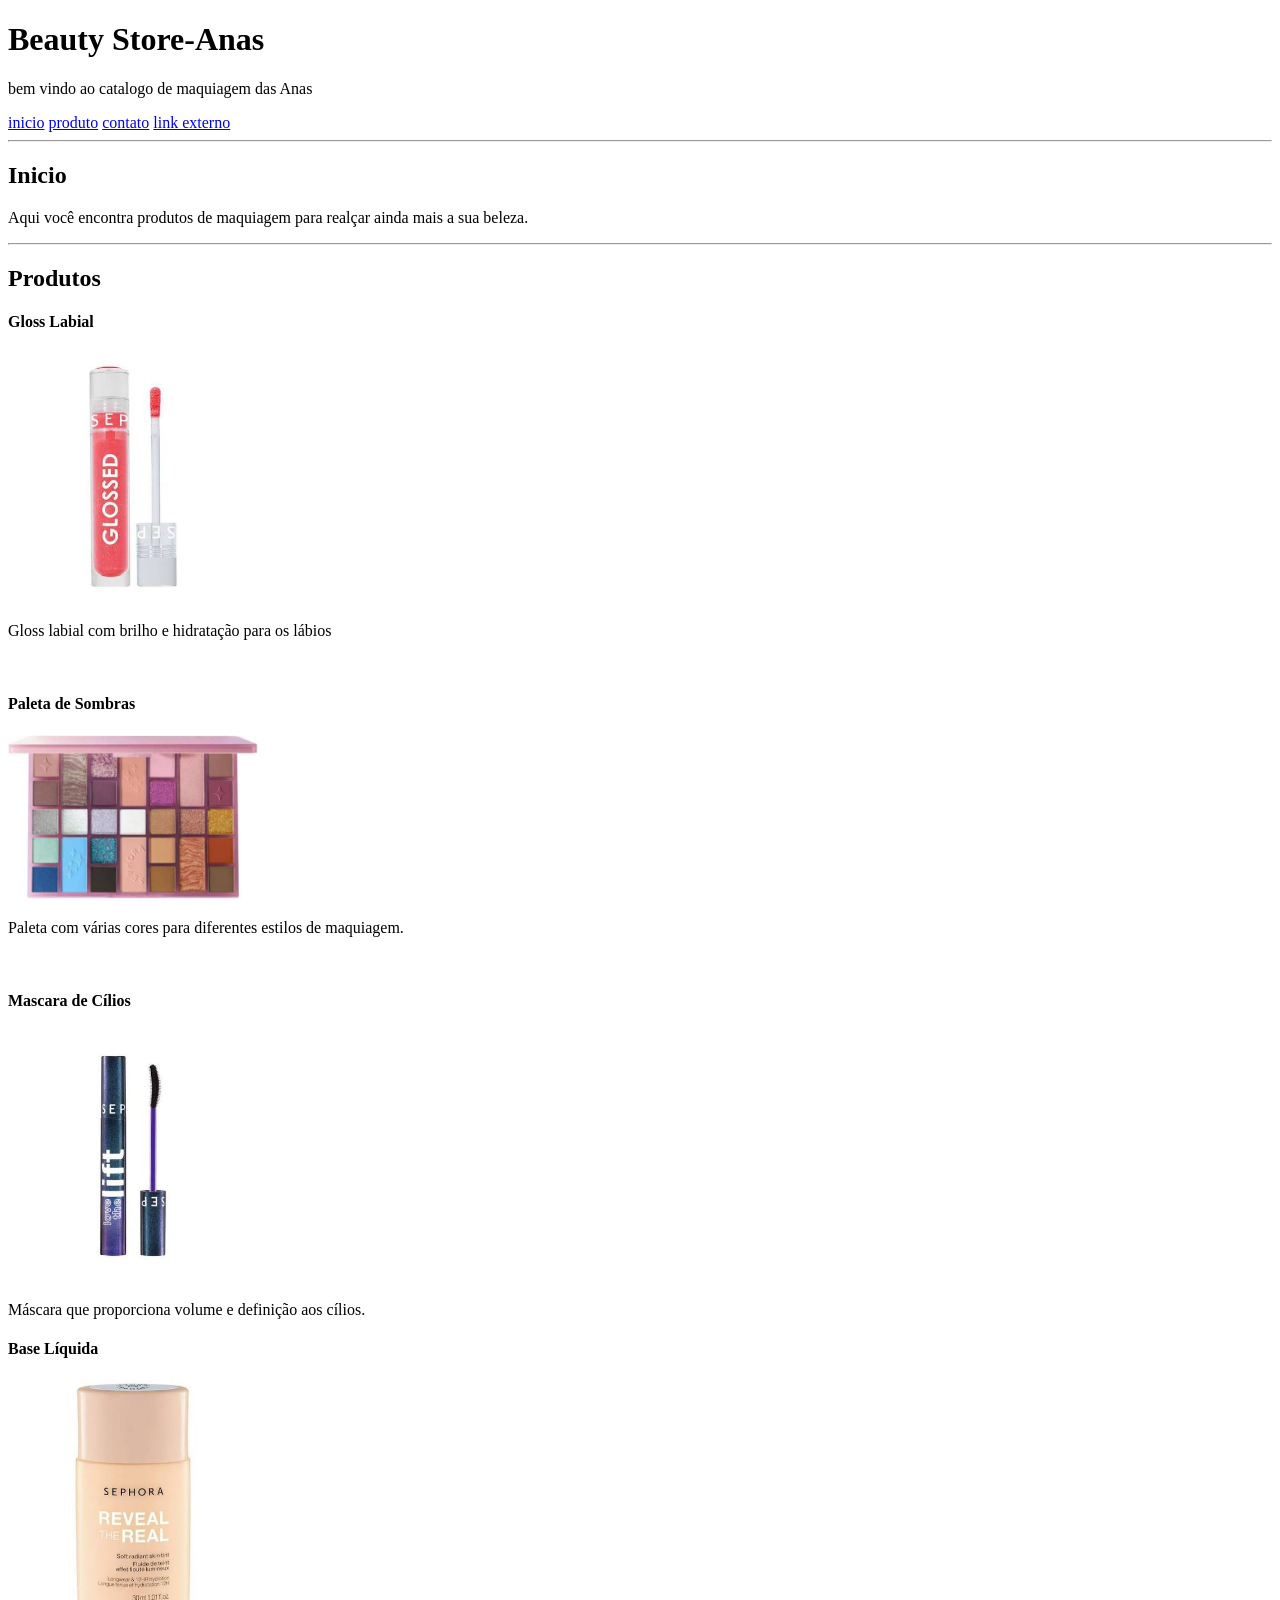
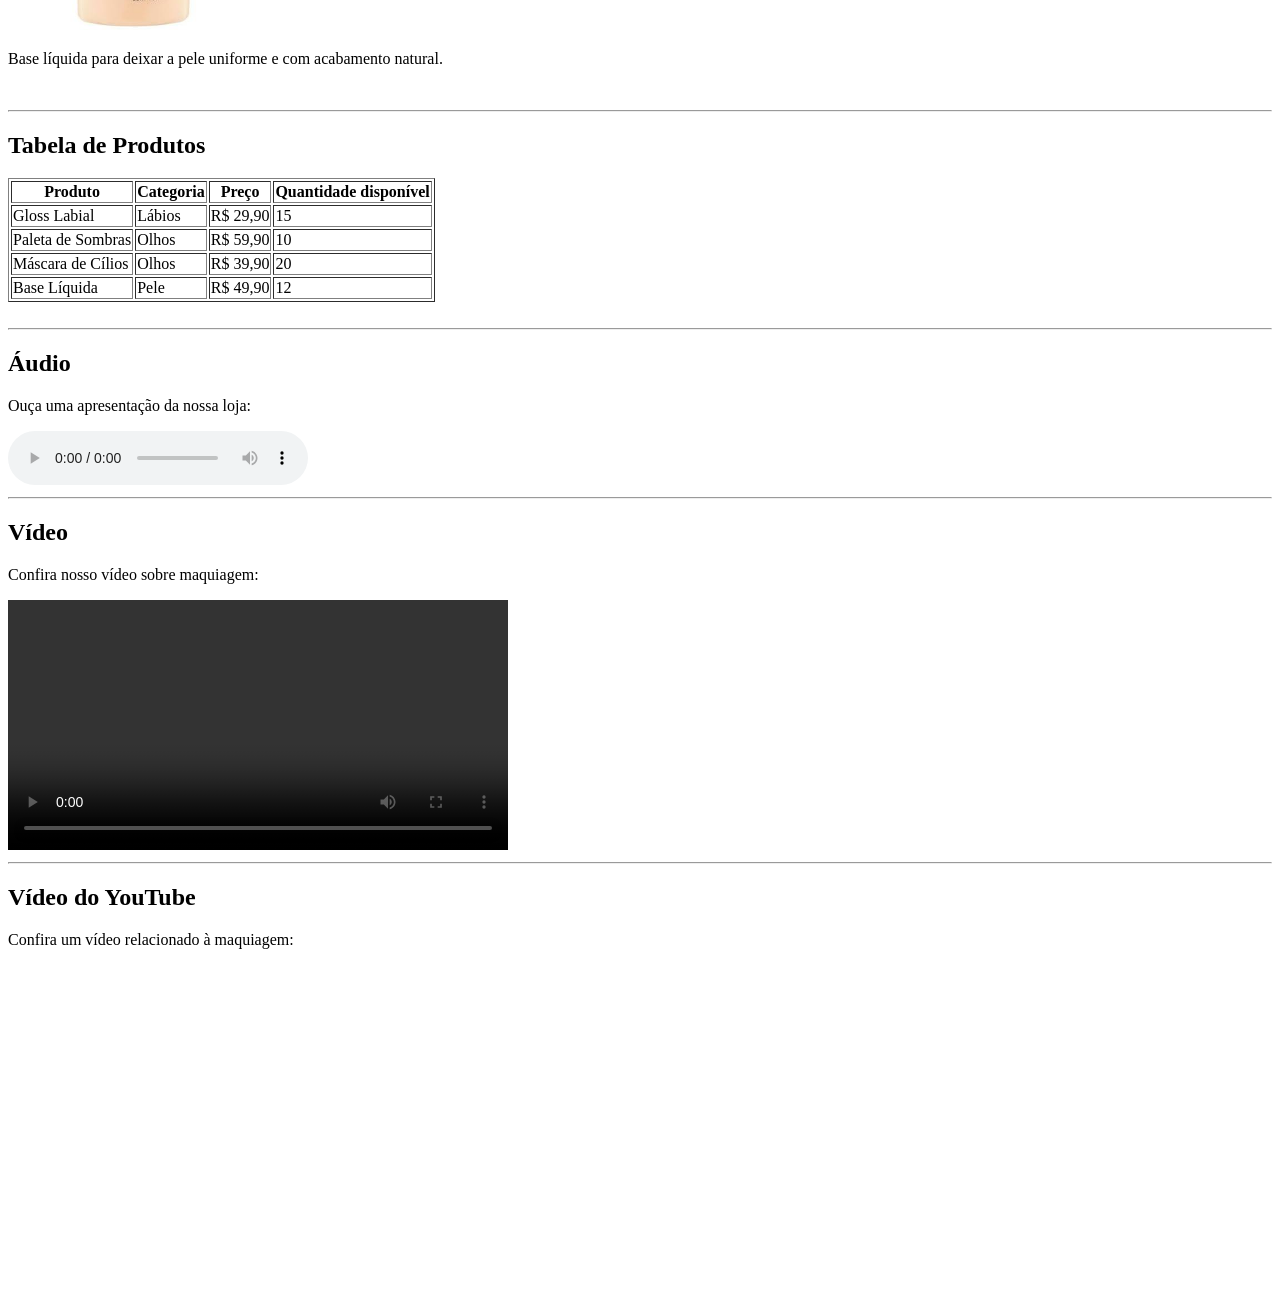
==== ds-05/ds-05/index.html @ 1bf1e2b4 "Add files via upload" ====
<!DOCTYPE html>
<html lang="en">
<head>
    <meta charset="UTF-8">
    <meta name="viewport" content="width=device-width, initial-scale=1.0">
    <title>Beauty Store</title>
</head>
<body>
    <header>
        <h1>Beauty Store-Anas</h1>
        <p>bem vindo ao catalogo de maquiagem das Anas</p>

        <a href="https:// www,Beauty Store-Anas.com.br">inicio</a>
        <a href="https://www.Beauty Store-Anas/produtos.com.br">produto</a>
        <a href="Beauty Store-Anas/contato">contato</a>
        <a href="https://www.sephora.com.br/"> link externo</a>
        <hr>

        <h2>Inicio</h2>
        <p> Aqui você encontra produtos de maquiagem para realçar ainda mais a sua beleza.
</p>
<hr>
        <h2>Produtos</h2>
        <h4>Gloss Labial</h4>
        <img src="img/gloss" alt="Gloss labial"width="250">
        <p>Gloss labial com brilho e hidratação para os lábios </p>
        <br>
        <h4>Paleta de Sombras</h4>
        <img src="img/sefhora" alt="paleta de sombras"width="250">
       <p>Paleta com várias cores para diferentes estilos de maquiagem.</p>

       <br>
       <h4>Mascara de Cílios</h4>
       <img src="img/mascara" alt="Mascara de Cílios"width="250">
       <p>Máscara que proporciona volume e definição aos cílios.</p>
       
       <h4>Base Líquida</h4>
       <img src="img/base" alt="Base Líquida"width="250">
       <p>Base líquida para deixar a pele uniforme e com acabamento natural.</p>
       <br>
       <hr>
       
        
        <h2>Tabela de Produtos</h2>

        <table border="1">

            <tr>
                <th>Produto</th>
                <th>Categoria</th>
                <th>Preço</th>
                <th>Quantidade disponível</th>
            </tr>

            <tr>
                <td>Gloss Labial</td>
                <td>Lábios</td>
                <td>R$ 29,90</td>
                <td>15</td>
            </tr>

            <tr>
                <td>Paleta de Sombras</td>
                <td>Olhos</td>
                <td>R$ 59,90</td>
                <td>10</td>
            </tr>

            <tr>
                <td>Máscara de Cílios</td>
                <td>Olhos</td>
                <td>R$ 39,90</td>
                <td>20</td>
            </tr>

            <tr>
                <td>Base Líquida</td>
                <td>Pele</td>
                <td>R$ 49,90</td>
                <td>12</td>
            </tr>

        </table>
        <br>
        <hr>

        <h2>Áudio</h2>

        <p>Ouça uma apresentação da nossa loja:</p>

        <audio controls>
            <source src="audio/apresentacao.mp3" type="audio/mpeg">
        </audio>

    <hr>

        <h2>Vídeo</h2>

        <p>Confira nosso vídeo sobre maquiagem:</p>

        <video width="500" controls>

            <source src="videos/maquiagem.mp4" type="video/mp4">

            Seu navegador não suporta vídeo.

        </video>

    

    <hr>

    <!-- 7. Vídeo do YouTube -->


        <h2>Vídeo do YouTube</h2>

        <p>Confira um vídeo relacionado à maquiagem:</p>

        <iframe width="560" height="315" src="https://www.youtube.com/embed/i4VIxdgPC5w?si=s4RxRMY6mHQvsqpM" title="YouTube video player" frameborder="0" allow="accelerometer; autoplay; clipboard-write; encrypted-media; gyroscope; picture-in-picture; web-share" referrerpolicy="strict-origin-when-cross-origin" allowfullscreen></iframe>
    



    

    </header>
</body>
</html>
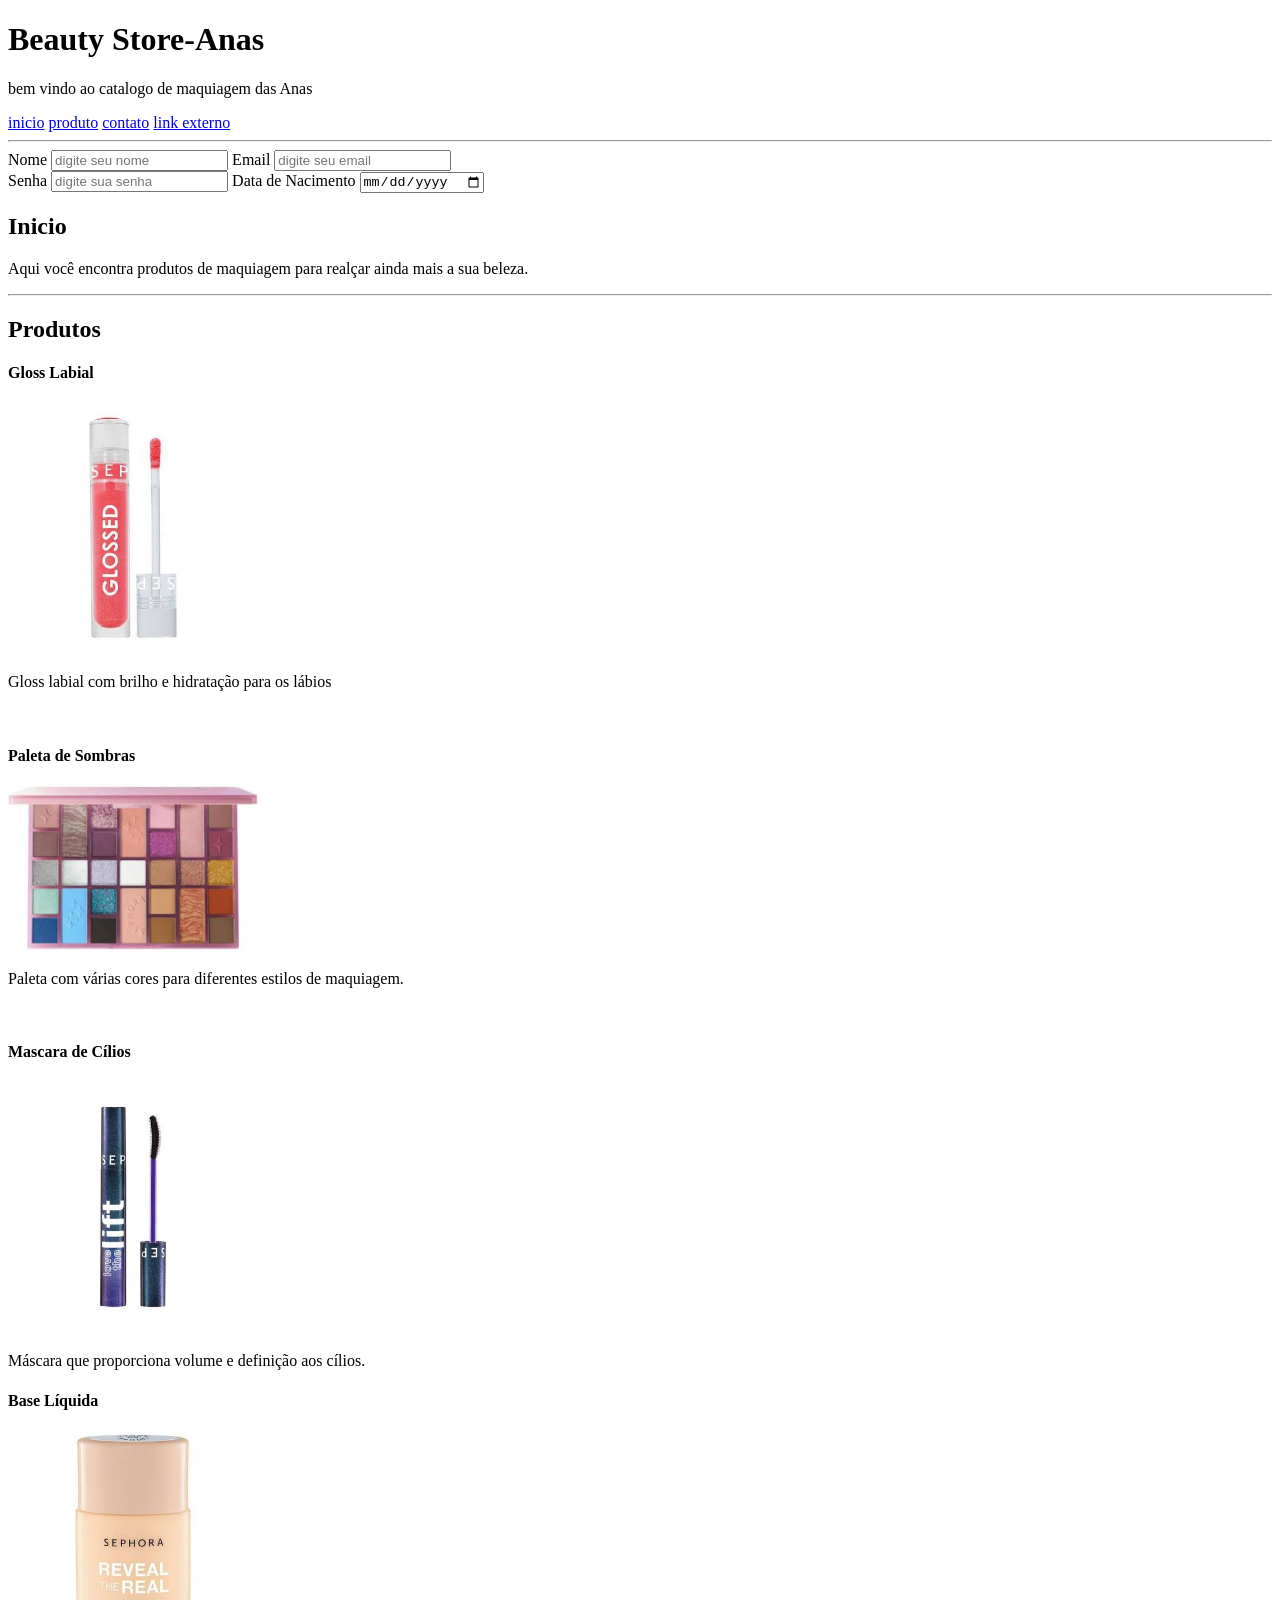
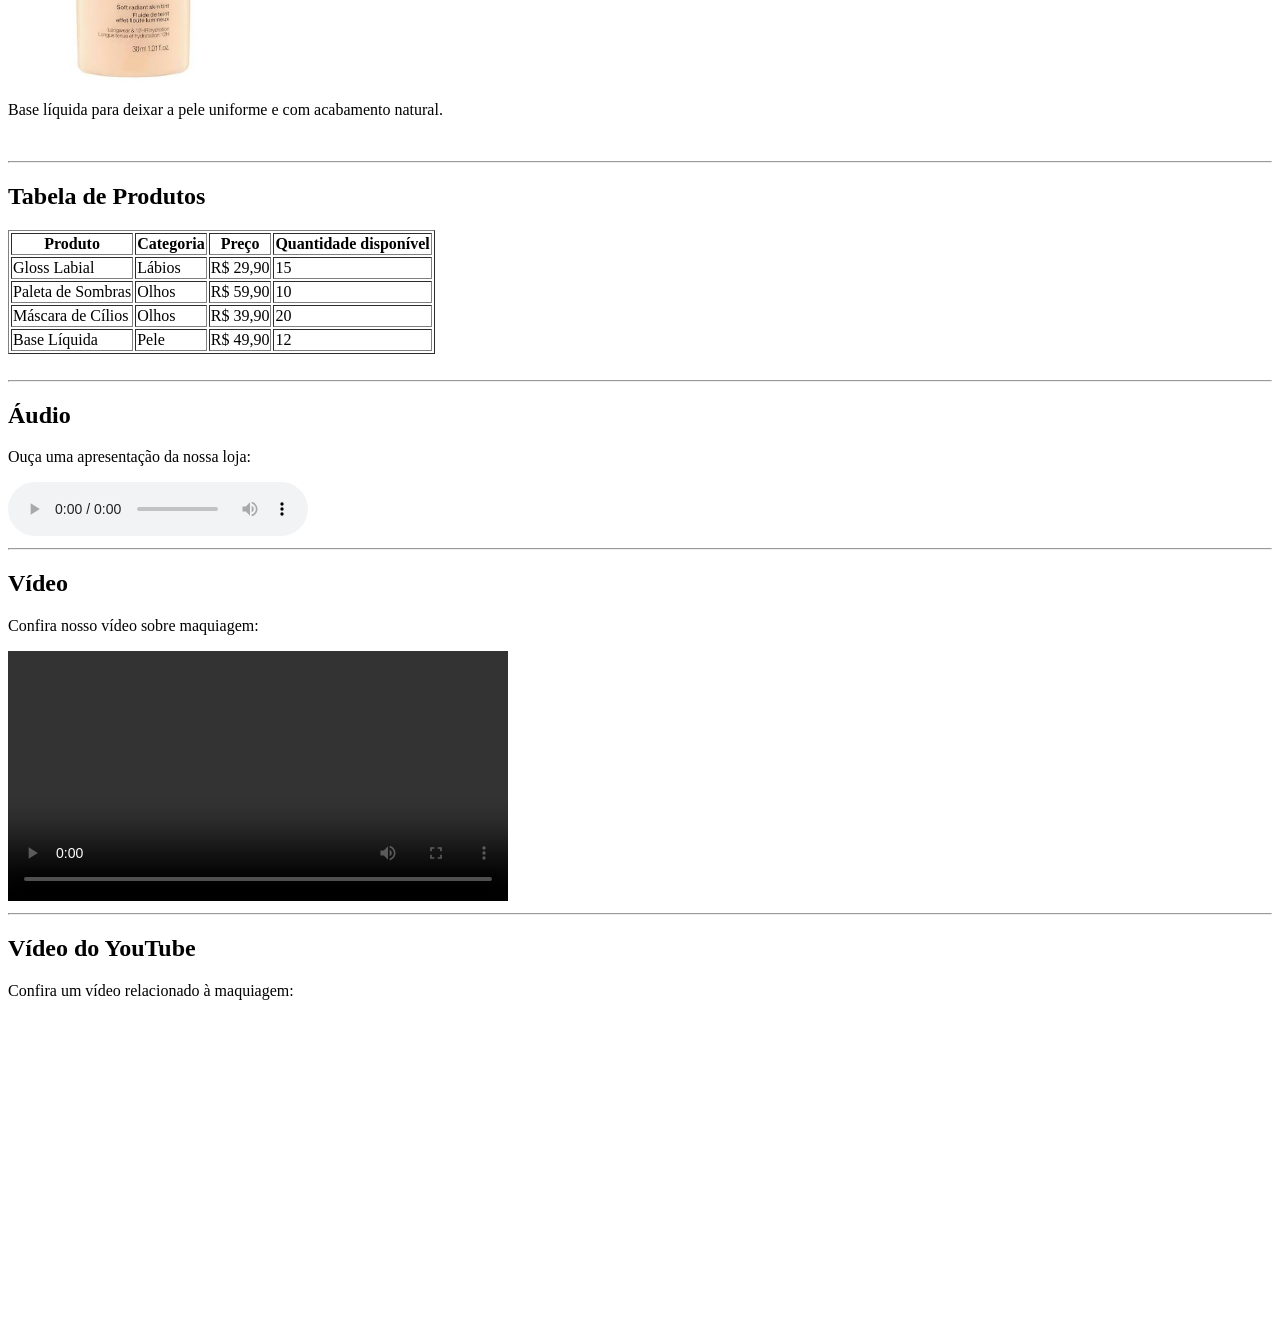
==== commit 0d14fa3d: "Add files via upload" ====
--- a/ds-05/ds-05/index.html
+++ b/ds-05/ds-05/index.html
@@ -15,6 +15,19 @@
         <a href="Beauty Store-Anas/contato">contato</a>
         <a href="https://www.sephora.com.br/"> link externo</a>
         <hr>
+        <form action="">
+            <label for="nome">Nome</label>
+            <input type="text"name="nome"id="nome"placeholder="digite seu nome"required>
+
+            <label for="email">Email</label>
+            <input type="email"name="email"id="email"placeholder="digite seu email"required>
+            <br>
+            <label for="senha">Senha</label>
+            <input type="password"name="senha"id="senha"placeholder="digite sua senha"required>
+
+            <label for="DataNacimento">Data de Nacimento</label>
+            <input type="date"name="DataNacimento"id="DataNacimento">
+        </form>
 
         <h2>Inicio</h2>
         <p> Aqui você encontra produtos de maquiagem para realçar ainda mais a sua beleza.
